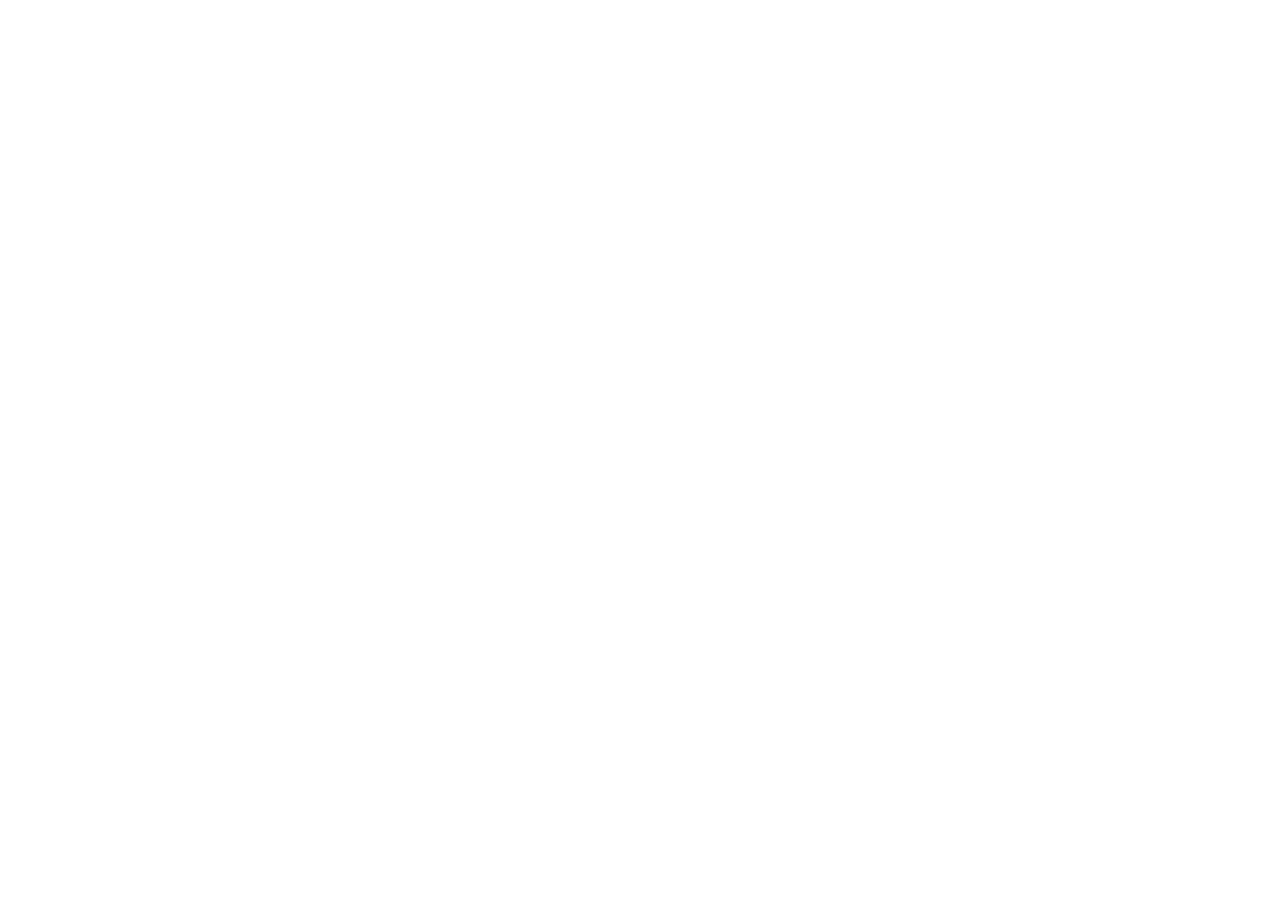
==== 08/index.html @ 31f795d9 "first commit" ====
<!DOCTYPE html>
<html lang="en">
<head>
    <meta charset="UTF8">
    <meta name="viewport" content="width=device-width, initial-scale=1.0">
    <meta http-equiv="X-UA-Compatible" content="ie-edge">
    <title>Document</title>
</head>
<body>
    <script src="script.js"></script>
</body>
</html>
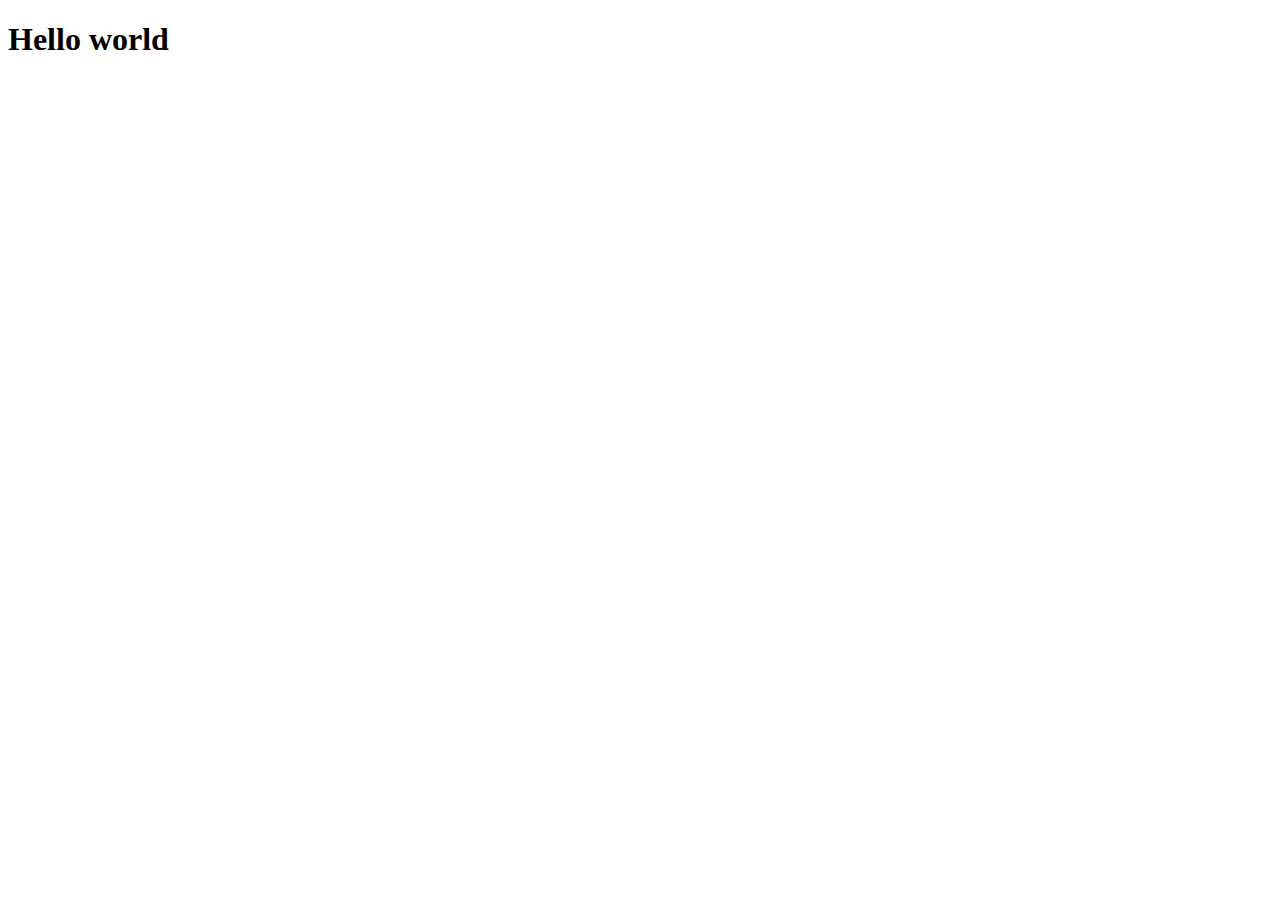
==== commit 64d2079c: "second commit" ====
--- a/08/index.html
+++ b/08/index.html
@@ -7,6 +7,7 @@
     <title>Document</title>
 </head>
 <body>
+    <h1>Hello world</h1>
     <script src="script.js"></script>
 </body>
 </html>